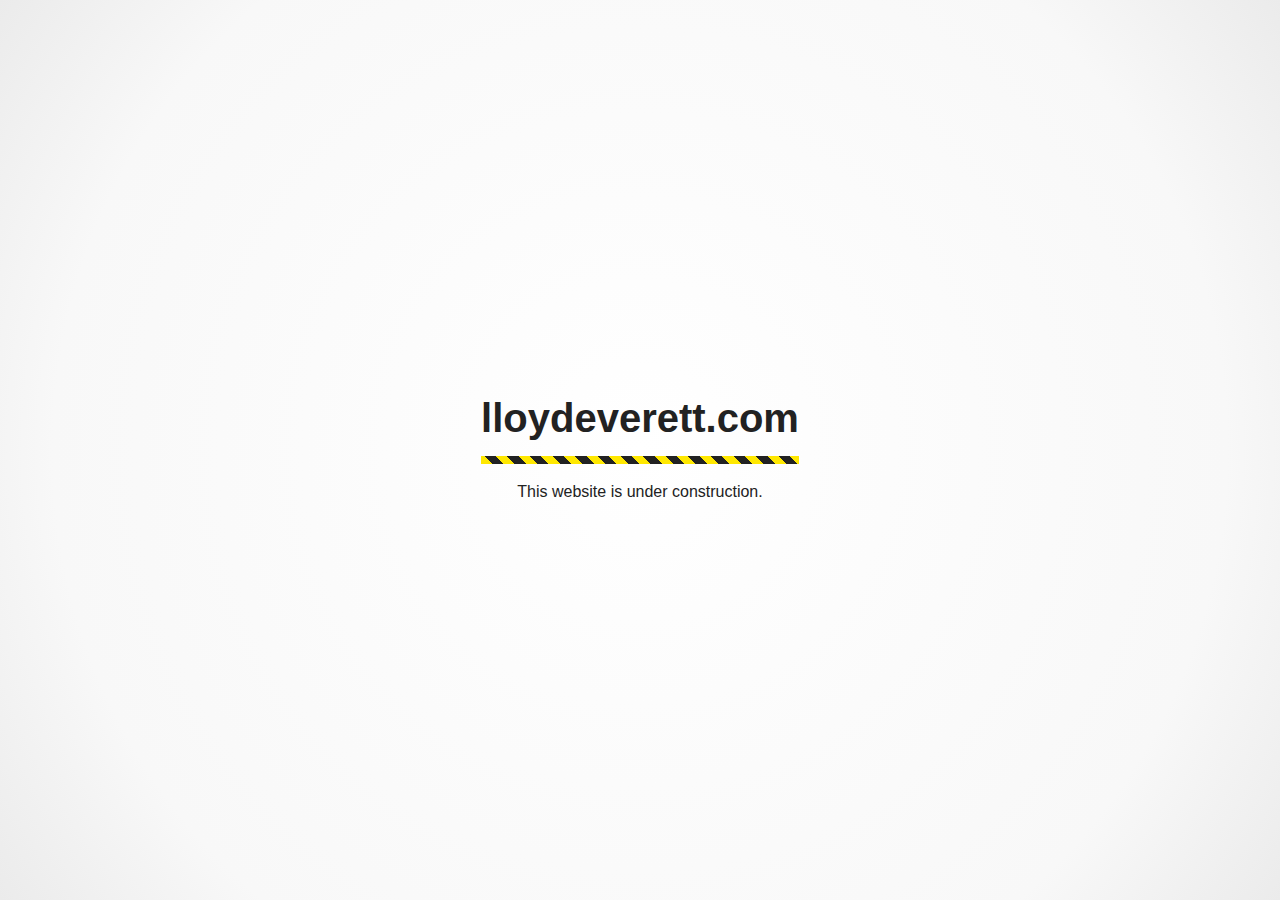
==== index.html @ cce535cd "Update domain in index.html" ====
<!DOCTYPE html>
<html lang="en">
  <head>
    <meta charset="utf-8">
    <meta name="viewport" content="width=device-width, initial-scale=1.0, shrink-to-fit=no">
    <title>Lloyd Everett</title>
    <style type="text/css">
      html, body {
        height: 100%;
      }
      body {
        background-color: #fff;
        background: radial-gradient(circle at center, #fff 0%, #f8f8f8 75%, #ebebeb 100%);
        color: #222;
        font-family: -apple-system, BlinkMacSystemFont, "Segoe UI", Roboto, "Helvetica Neue", Arial, sans-serif;
        font-size: 1rem;
        line-height: 1.5;
        margin: 0;
        display: flex;
        justify-content: center;
        align-items: center;
      }
      main {
        padding: 1rem;
        text-align: center;
      }
      h1 {
        font-size: 2.5rem;
        line-height: 1.1;
        margin: 0;
      }
      @media screen and (max-width: 480px) {
        h1 {
          font-size: 1.5rem;
        }
      }
      h1::after {
        content: "";
        background-color: #ffe800;
        background: repeating-linear-gradient(45deg, #ffe800, #ffe800 0.5rem, #222 0.5rem, #222 1.0rem);
        display: block;
        height: 0.5rem;
        margin-top: 1rem;
      }
      p {
        margin: 1rem 0 0 0;
      }
    </style>
  </head>
  <body>
    <main>
      <h1>lloydeverett.com</h1>
      <p>This website is under construction.</p>
    </main>
  </body>
</html>
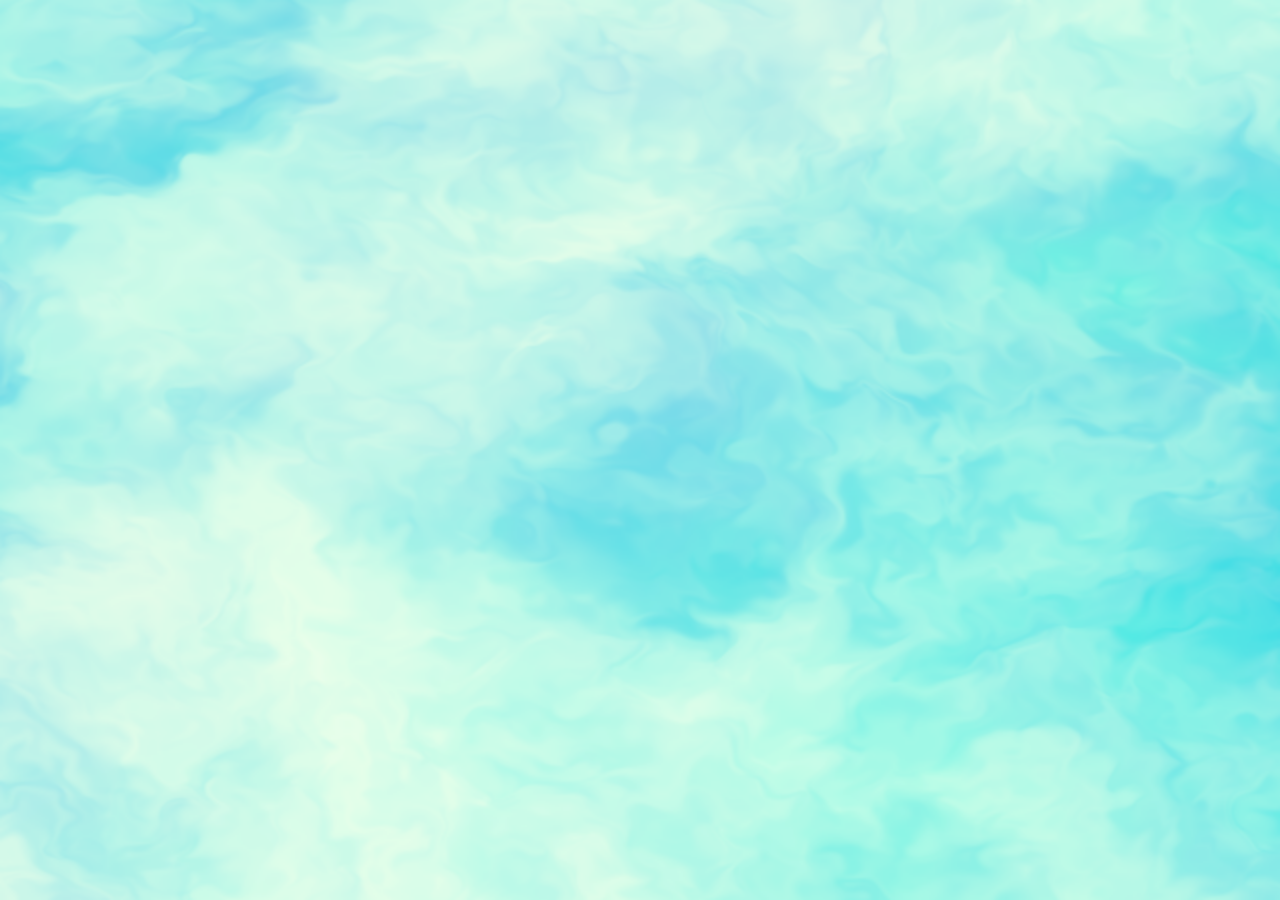
==== commit fc9e1be1: "Add animated background" ====
--- a/index.html
+++ b/index.html
@@ -5,52 +5,42 @@
     <meta name="viewport" content="width=device-width, initial-scale=1.0, shrink-to-fit=no">
     <title>Lloyd Everett</title>
     <style type="text/css">
-      html, body {
-        height: 100%;
-      }
-      body {
-        background-color: #fff;
-        background: radial-gradient(circle at center, #fff 0%, #f8f8f8 75%, #ebebeb 100%);
-        color: #222;
-        font-family: -apple-system, BlinkMacSystemFont, "Segoe UI", Roboto, "Helvetica Neue", Arial, sans-serif;
-        font-size: 1rem;
-        line-height: 1.5;
-        margin: 0;
-        display: flex;
-        justify-content: center;
-        align-items: center;
-      }
-      main {
-        padding: 1rem;
-        text-align: center;
-      }
-      h1 {
-        font-size: 2.5rem;
-        line-height: 1.1;
-        margin: 0;
-      }
-      @media screen and (max-width: 480px) {
-        h1 {
-          font-size: 1.5rem;
+        #background {
+          position: fixed;
+          top: 0; bottom: 0; left: 0; right: 0;
         }
-      }
-      h1::after {
-        content: "";
-        background-color: #ffe800;
-        background: repeating-linear-gradient(45deg, #ffe800, #ffe800 0.5rem, #222 0.5rem, #222 1.0rem);
-        display: block;
-        height: 0.5rem;
-        margin-top: 1rem;
-      }
-      p {
-        margin: 1rem 0 0 0;
-      }
+        /*
+        .main {
+          background: #282828;
+          box-shadow: 0px 4px 4px rgba(0, 0, 0, 0.25);
+          border-radius: 18px;
+        }
+        */
     </style>
   </head>
   <body>
+    <div id="background"></div>
     <main>
-      <h1>lloydeverett.com</h1>
-      <p>This website is under construction.</p>
+        Hello world!
     </main>
+    <script src="./three.min.js"></script>
+    <script src="./vanta.fog.min.js"></script>
+    <script>
+    VANTA.FOG({
+      el: "#background",
+      mouseControls: true,
+      touchControls: true,
+      gyroControls: false,
+      minHeight: 200.00,
+      minWidth: 200.00,
+      highlightColor: 0xffe1,
+      midtoneColor: 0xffd1,
+      lowlightColor: 0x2dff,
+      baseColor: 0xffffeb,
+      blurFactor: 0.32,
+      speed: 0.15,
+      zoom: 0.50
+    })
+    </script>
   </body>
 </html>
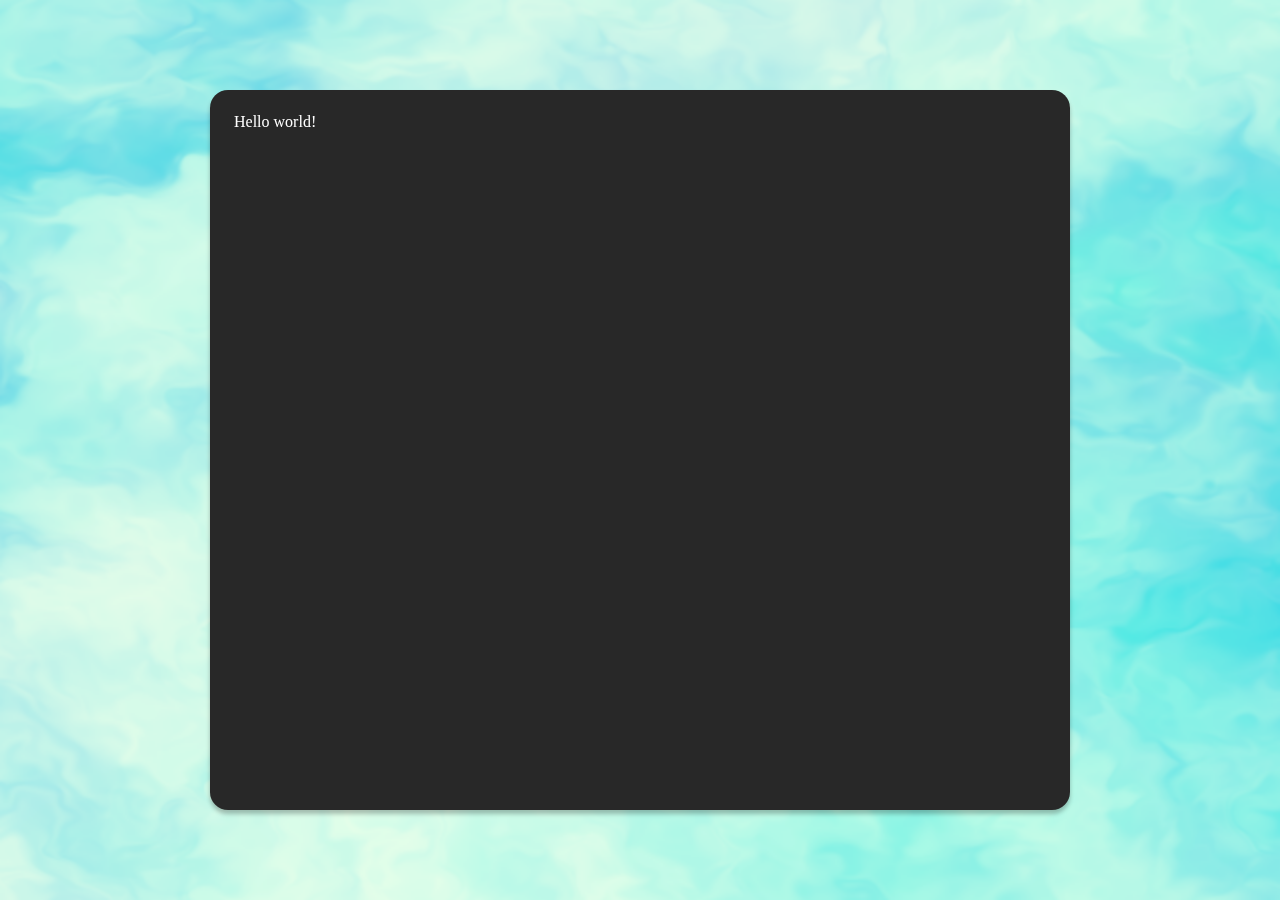
==== commit f8fcfce4: "CSS for content box" ====
--- a/index.html
+++ b/index.html
@@ -4,25 +4,63 @@
     <meta charset="utf-8">
     <meta name="viewport" content="width=device-width, initial-scale=1.0, shrink-to-fit=no">
     <title>Lloyd Everett</title>
+    <link rel="stylesheet" href="./meyer-reset.css">
     <style type="text/css">
+        body {
+          position: relative;
+          width: 100%;
+          min-height: 100vh;
+          padding: 100px 0 130px 0;
+          box-sizing: border-box;
+        }
         #background {
-          position: fixed;
-          top: 0; bottom: 0; left: 0; right: 0;
+          position: absolute;
+          top: 0; left: 0; right: 0; bottom: 0;
+          z-index: -1;
         }
-        /*
-        .main {
+        main {
           background: #282828;
           box-shadow: 0px 4px 4px rgba(0, 0, 0, 0.25);
-          border-radius: 18px;
+          border-radius: 0px;
+          width: 100vw;
+          max-width: 860px;
+          margin: 0 auto;
+          height: 720px;
+          box-sizing: border-box;
+          padding: 24px;
+          color: white;
         }
-        */
+        @media only screen and (min-width: 600px) {
+          body {
+            padding: 0 0;
+          }
+          main {
+            border-radius: 18px;
+            width: 92vw;
+          }
+          #main-container {
+            min-height: 100vh;
+            width: 100%;
+            height: 100%;
+            display: flex;
+            align-items: center;
+            justify-content: center;
+          }
+        }
+        @media only screen and (min-width: 760px) {
+          main {
+            width: 80vw;
+          }
+        }
     </style>
   </head>
   <body>
     <div id="background"></div>
-    <main>
-        Hello world!
-    </main>
+    <div id="main-container">
+      <main>
+          Hello world!
+      </main>
+    </div>
     <script src="./three.min.js"></script>
     <script src="./vanta.fog.min.js"></script>
     <script>
@@ -38,7 +76,7 @@
       lowlightColor: 0x2dff,
       baseColor: 0xffffeb,
       blurFactor: 0.32,
-      speed: 0.15,
+      speed: 0.17,
       zoom: 0.50
     })
     </script>
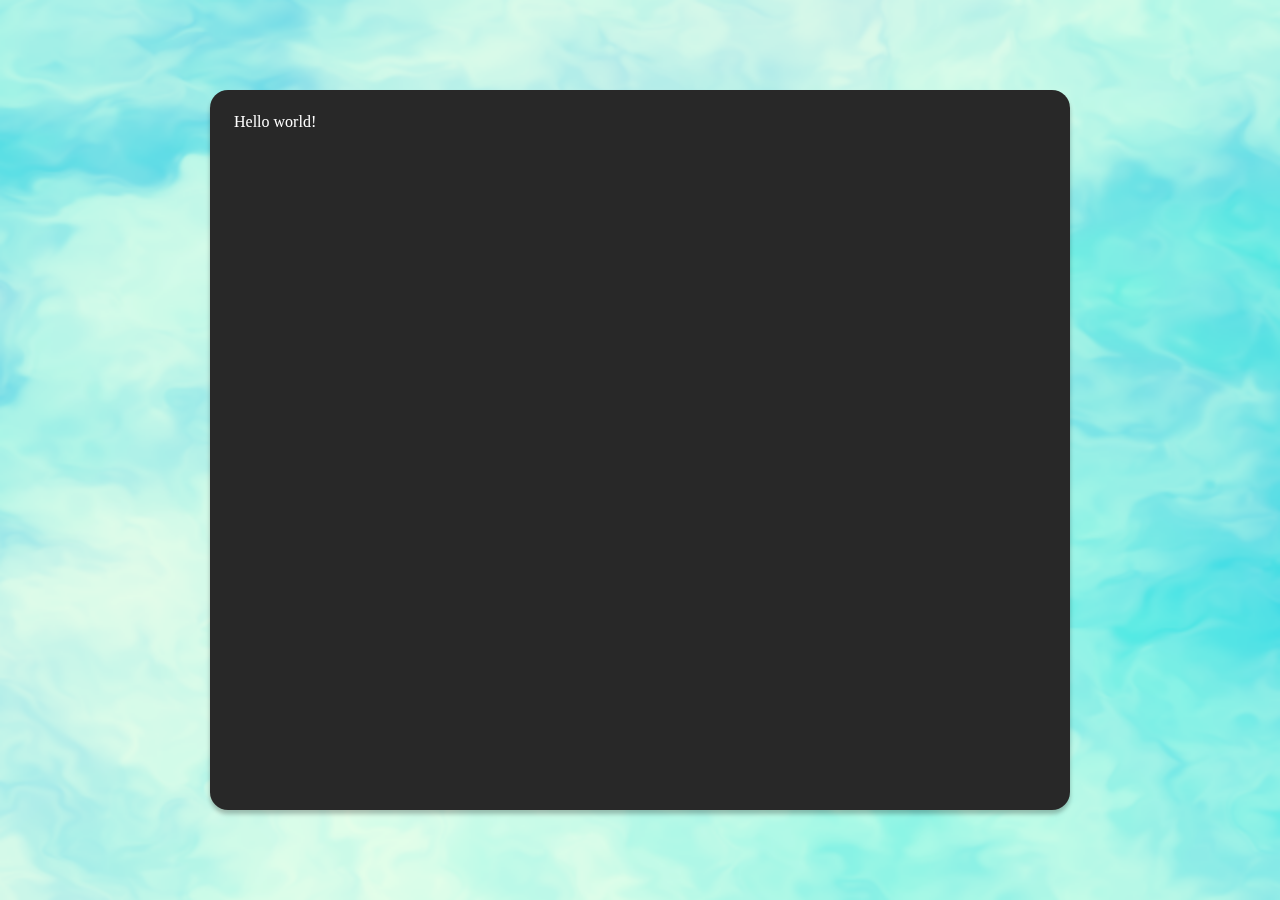
==== commit eaa0d59a: "Padding adjustment" ====
--- a/index.html
+++ b/index.html
@@ -10,7 +10,7 @@
           position: relative;
           width: 100%;
           min-height: 100vh;
-          padding: 100px 0 130px 0;
+          padding: 110px 0 130px 0;
           box-sizing: border-box;
         }
         #background {
